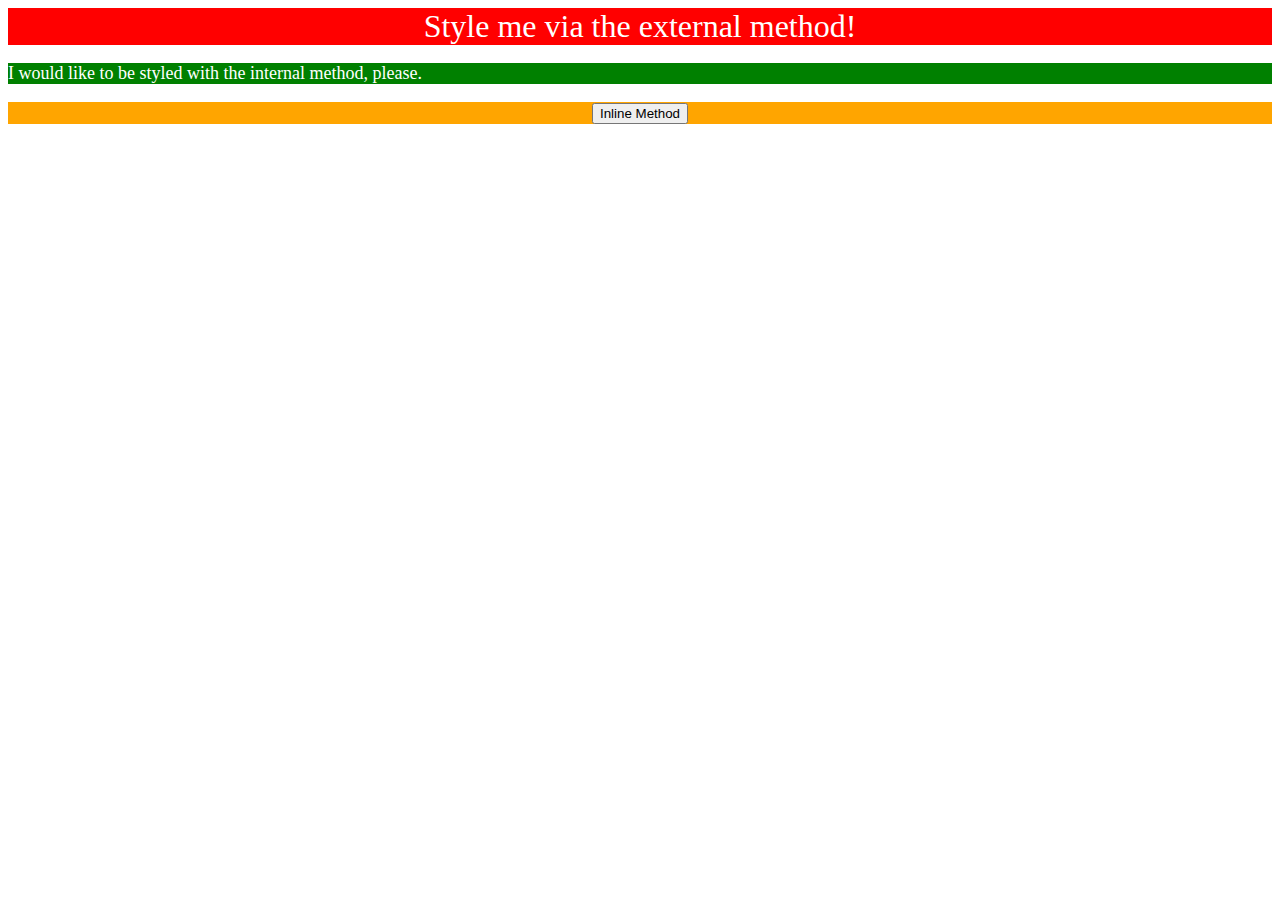
==== foundations/intro-to-css/01-css-methods/index.html @ 084e001d "Add css styles to the index.html file via external, internal, and inline methods" ====
<!DOCTYPE html>
<html lang="en">
  <head>
    <meta charset="UTF-8">
    <meta http-equiv="X-UA-Compatible" content="IE=edge">
    <meta name="viewport" content="width=device-width, initial-scale=1.0">
    <title>Methods for Adding CSS</title>
    <link rel="stylesheet" href="styles.css">
    <style>
      p {
        background-color: green;
        color: white;
        font-size: 18px;
      }
    </style>
  </head>
  <body>
    <div>Style me via the external method!</div>
    <p>I would like to be styled with the internal method, please.</p>
    <div style="background-color: orange; font-size: 18px;"><button>Inline Method</button></div>
  </body>
</html>
---- foundations/intro-to-css/01-css-methods/styles.css ----
div {
    color : white;
    background-color: red;
    font-size: 32px;
    text-align: center;
}
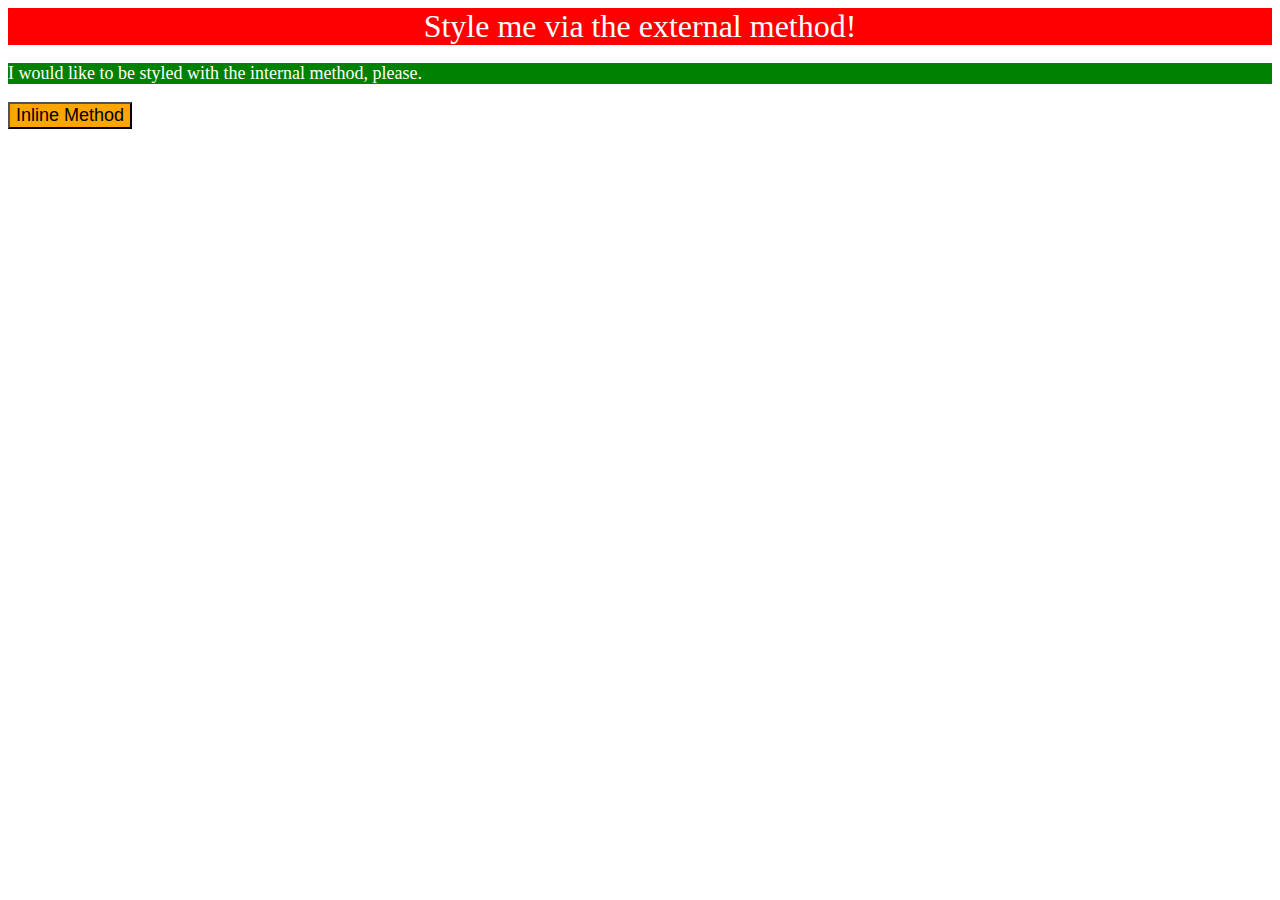
==== commit fcc222e4: "apply css styling to exercises" ====
--- a/foundations/intro-to-css/01-css-methods/index.html
+++ b/foundations/intro-to-css/01-css-methods/index.html
@@ -17,6 +17,7 @@
   <body>
     <div>Style me via the external method!</div>
     <p>I would like to be styled with the internal method, please.</p>
-    <div style="background-color: orange; font-size: 18px;"><button>Inline Method</button></div>
+    
+      <button style="background-color: orange; font-size: 18px;">Inline Method</button>
   </body>
 </html>